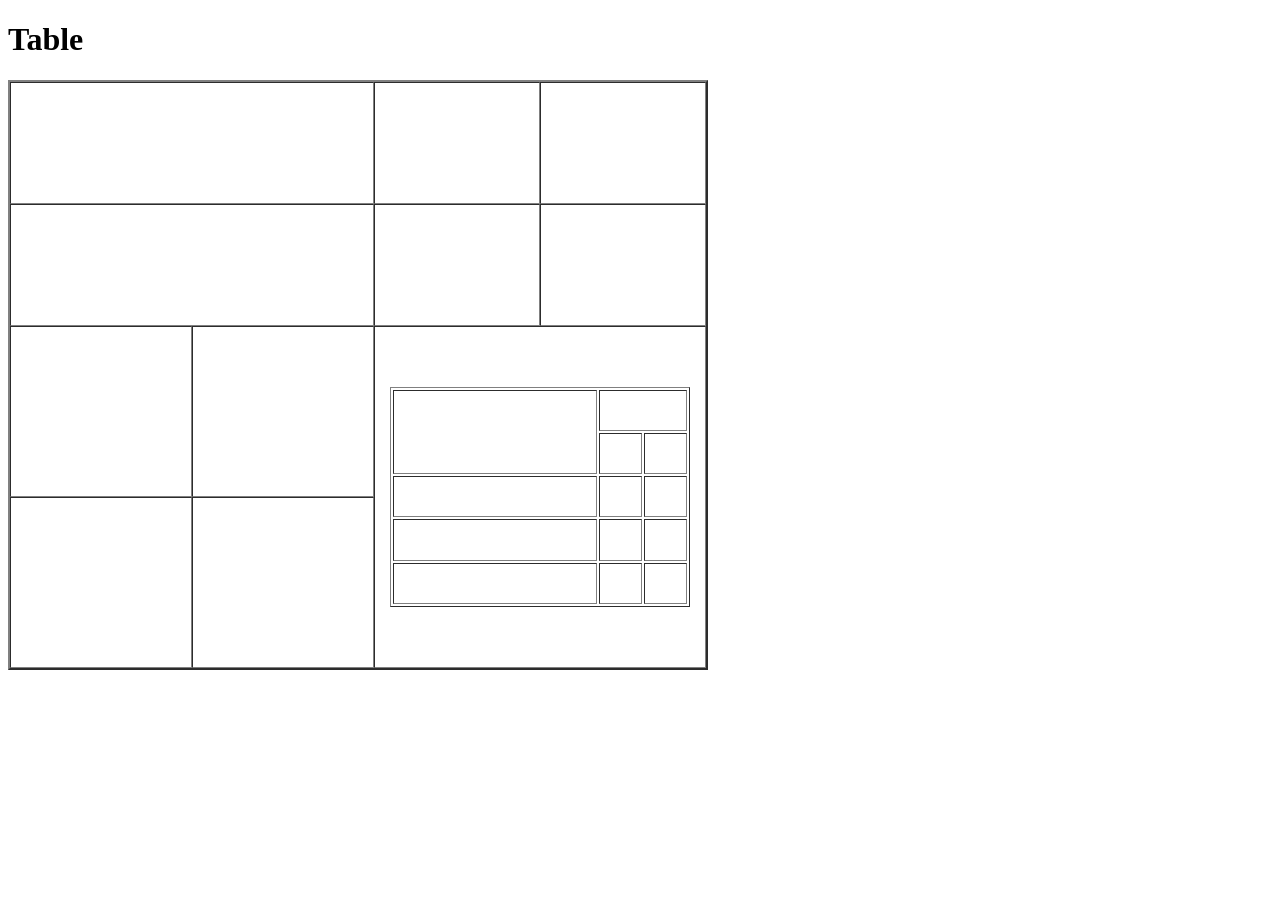
==== table_task2.html @ 37fb9cc6 "Add files via upload" ====
<!DOCTYPE html>
<html lang="en">
<head>
    <title> Table task </title>
</head>
<body>
    <h1> Table </h1>
    <table border="2" cellspacing="0" cellpadding="10" height="500px" width="700px">
        <tr>
            <td  colspan="2" width="320px" height="100px"></td>
            <!-- <td></td> -->
            <td width="100px"></td>
            <td width="100px"></td>
        </tr>
        <tr>
            <td colspan="2" width="320px" height="100px"></td>
            <!-- <td></td> -->
            <td width="100px"></td>
            <td width="100px"></td>
        </tr>
        <tr>
            <td width="320px"></td>
            <td width="320px"></td>
            <td colspan="2" rowspan="2"  height="320px" width="320px">
                <table border="1" height="220px" width="300px" align="center">
                    <tr>
                        <td rowspan="2" width="200px"></td>
                        <td colspan="2"></td>
                    </tr>

                    <tr>
                        <td></td>
                        <td></td>
                    </tr>

                    <tr>
                        <td></td>
                        <td></td>
                        <td></td>
                    </tr>

                    <tr>
                        <td></td>
                        <td></td>
                        <td></td>
                    </tr>

                    <tr>
                        <td></td>
                        <td></td>
                        <td></td>
                    </tr>
                </table>

            </td>
        </tr>
        <tr>
            <td width="320px" ></td>
            <td width="320px" ></td>
            <!-- <td></td>
            <td></td> -->
        </tr>
    </table>
</body>
</html>
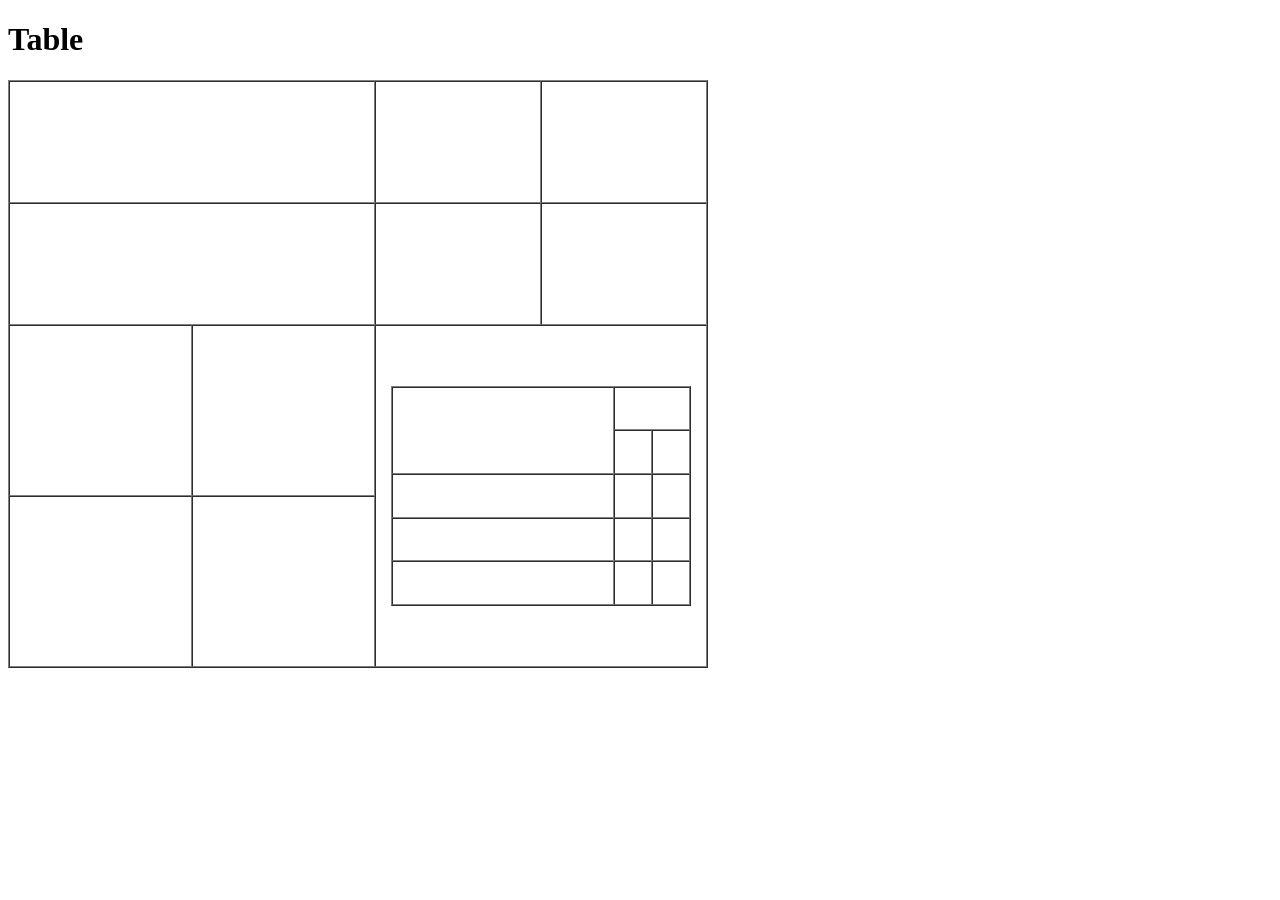
==== commit 24c8ca28: "Modify table border and attributes in HTML Updated table border from 2 to 1 and adjusted nested tabl" ====
--- a/table_task2.html
+++ b/table_task2.html
@@ -5,7 +5,7 @@
 </head>
 <body>
     <h1> Table </h1>
-    <table border="2" cellspacing="0" cellpadding="10" height="500px" width="700px">
+    <table border="1" cellspacing="0" cellpadding="10" height="500px" width="700px">
         <tr>
             <td  colspan="2" width="320px" height="100px"></td>
             <!-- <td></td> -->
@@ -21,8 +21,8 @@
         <tr>
             <td width="320px"></td>
             <td width="320px"></td>
-            <td colspan="2" rowspan="2"  height="320px" width="320px">
-                <table border="1" height="220px" width="300px" align="center">
+            <td colspan="2" rowspan="2"   height="320px" width="320px">
+                <table border="1" cellspacing="0" cellpadding="10" height="220px" width="300px" align="center">
                     <tr>
                         <td rowspan="2" width="200px"></td>
                         <td colspan="2"></td>
@@ -62,4 +62,4 @@
         </tr>
     </table>
 </body>
-</html>+</html>
